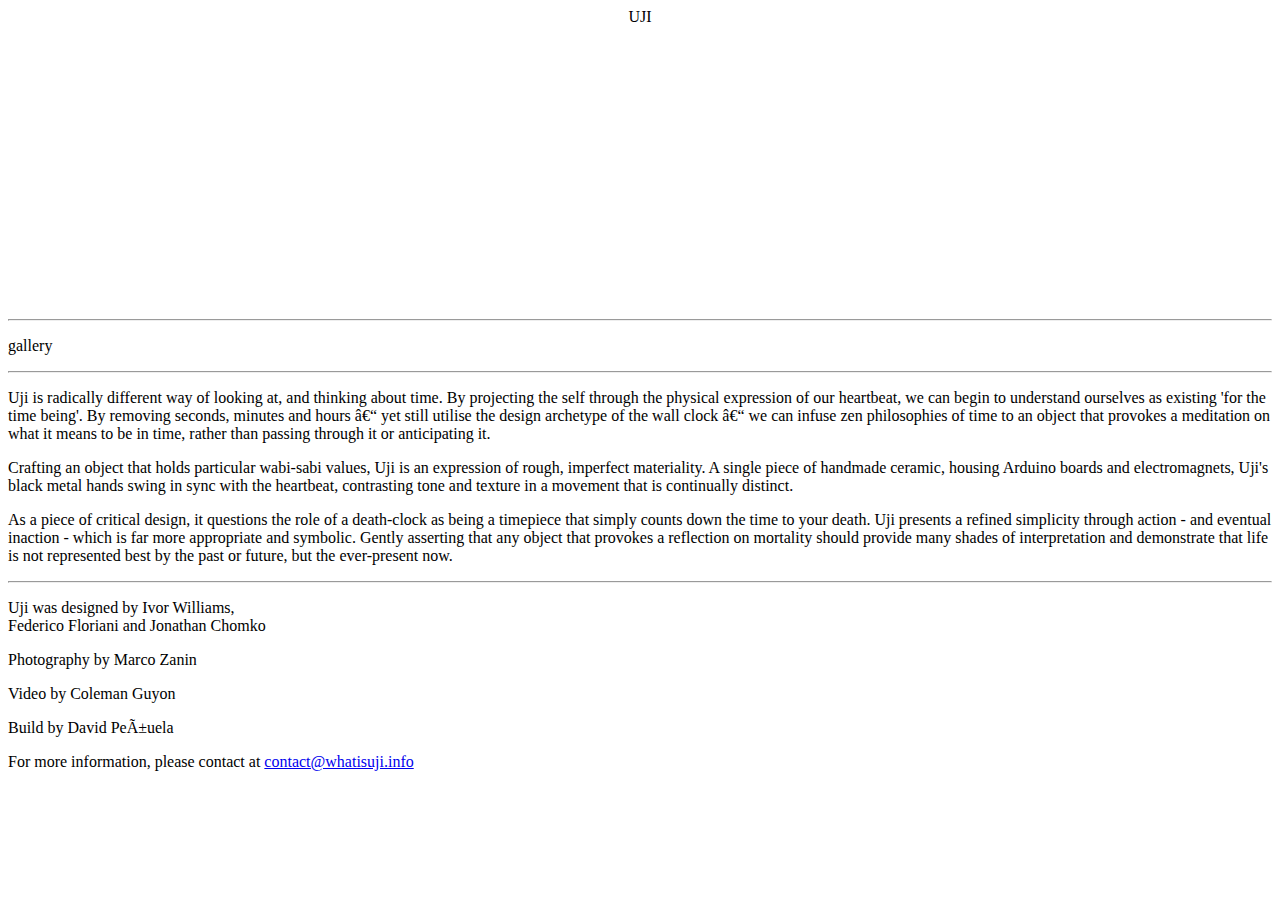
==== whatisuji.info/index.html @ dbb5fe21 "first commit" ====
<!DOCTYPE html>
<html lang="en">
<head>
	<meta charset="en">
	<meta name="viewport" content="width=device-width, initial-scale=1">
	<title>What is uji?</title>
	<link rel="profile" href="http://gmpg.org/xfn/11">

	<meta name="description" content="Uji is a meditative, critical design object. It displays the time-being through the motion of human impermanence - the heartbeat - presenting an alternative proposition to the notion of a 'death-clock' and providing a subtle materialisation of zen philosophy.">
	<meta name="author" content="David Penuela & Ivor Williams">
	<link rel="shortcut icon" href="/asets/img/favicon.ico">

    <!-- Bootstrap core CSS -->
    <link href="/assets/css/bootstrap.min.css" rel="stylesheet">

    <!-- HTML5 shim and Respond.js IE8 support of HTML5 elements and media queries -->
    <!--[if lt IE 9]>
      <script src="https://oss.maxcdn.com/libs/html5shiv/3.7.0/html5shiv.js"></script>
      <script src="https://oss.maxcdn.com/libs/respond.js/1.4.2/respond.min.js"></script>
    <![endif]-->

    <!-- Custom styles for this template -->
    <link href="/assets/css/styles.css" rel="stylesheet">

    <script src="https://ajax.googleapis.com/ajax/libs/jquery/1.11.0/jquery.min.js"></script>
    <script src="/assets/js/bootstrap.min.js"></script>
    <script src="/assets/js/holder.js"></script>
    <script src="/assets/js/jquery.fitvids.js"></script>
    <script src="/assets/js/script.js"></script>
</head>

<body data-spy="scroll" data-target="#spyme" >
	<div class="site home_container">
		<header id="masthead" class="site-header" id="load0" role="banner">
	        <nav class="navbar navbar-UJI navbar-fixed-top" id="spyme" role="navigation">
	        	<div class="row">
		        	<div class="col-xs-12" style="text-align:center;">UJI</div>
	        	</div>
	        </nav>
		</header><!-- #masthead -->
		<div class="content">
			<div class="container-fluid section" id="load1">
				<div class="row homeVimeo" id="video">
					<div class="col-xs-12 video">
						 <iframe src="//player.vimeo.com/video/85209027?title=0&amp;byline=0&amp;portrait=0" width="500" height="281" frameborder="0" webkitallowfullscreen mozallowfullscreen allowfullscreen></iframe>
					</div>
				</div>
			</div><!-- video-->
			<hr class="divider">
			<div class="container-fluid section" id="load2">
				<div class="row" id="gallery">
					<div class="col-xs-12">
						<p>gallery</p>
					</div>
				</div>
			</div><!-- images -->
			<hr class="divider">
			<div class="container-fluid section" id="load3">
				<div class="row innerSection" id="about">
					<div class="col-xs-12">
						<p>Uji is radically different way of looking at, and thinking about time. By projecting the self through the physical expression of our heartbeat, we can begin to understand ourselves as existing 'for the time being'. By removing seconds, minutes and hours – yet still utilise the design archetype of the wall clock – we can infuse zen philosophies of time to an object that provokes a meditation on what it means to be in time, rather than passing through it or anticipating it. </p>
						<p>Crafting an object that holds particular wabi-sabi values, Uji is an expression of rough, imperfect materiality. A single piece of handmade ceramic, housing Arduino boards and electromagnets, Uji's black metal hands swing in sync with the heartbeat, contrasting tone and texture in a movement that is continually distinct.</p>
						<p>As a piece of critical design, it questions the role of a death-clock as being a timepiece that simply counts down the time to your death. Uji presents a refined simplicity through action  - and eventual inaction - which is far more appropriate and symbolic. Gently asserting that any object that provokes a reflection on mortality should provide many shades of interpretation and demonstrate that life is not represented best by the past or future, but the ever-present now.</p>
						
					</div>
				</div>
			</div><!-- about -->
			<hr class="divider">
			<div class="container-fluid section" id="load4">
				<div class="row innerSection" id="credits">
					<div class="col-xs-12">					
						<p>Uji was designed by Ivor Williams, <br>Federico Floriani and Jonathan Chomko</p>
						<p>Photography by Marco Zanin</p>
						<p>Video by Coleman Guyon</p>
						<p>Build by David Peñuela</p>
						<p>For more information, please contact at <a href="mailto:contact@whatisuji.info">contact@whatisuji.info</a></p>
					</div>
				</div>
			</div><!-- contact -->
		</div><!-- content so i can scrollspy-->
	</div><!-- #home-container -->
</body>
</html>
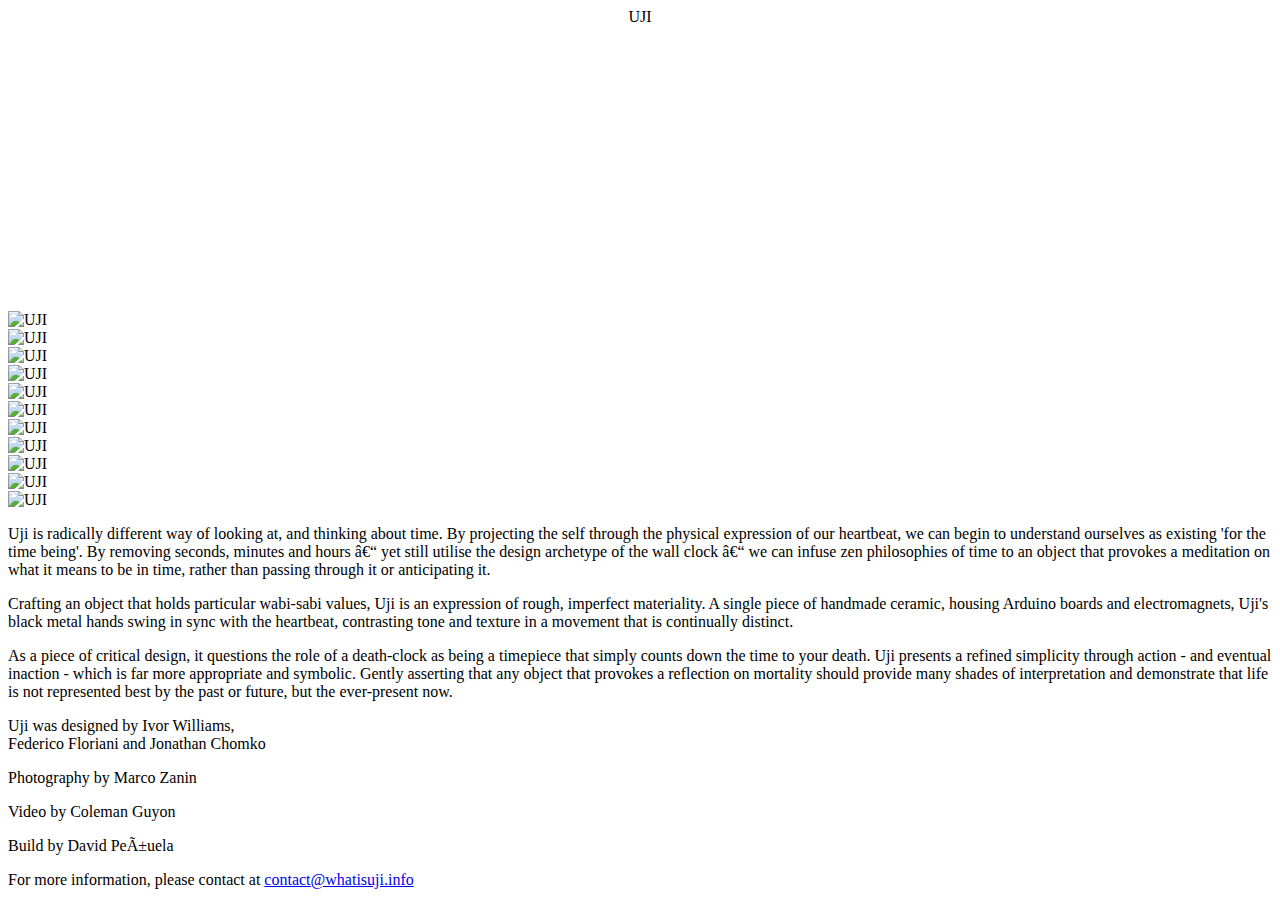
==== commit de1e3171: "added images and carousel" ====
--- a/whatisuji.info/index.html
+++ b/whatisuji.info/index.html
@@ -43,19 +43,58 @@
 			<div class="container-fluid section" id="load1">
 				<div class="row homeVimeo" id="video">
 					<div class="col-xs-12 video">
-						 <iframe src="//player.vimeo.com/video/85209027?title=0&amp;byline=0&amp;portrait=0" width="500" height="281" frameborder="0" webkitallowfullscreen mozallowfullscreen allowfullscreen></iframe>
+						 <iframe src="//player.vimeo.com/video/30856134?title=0&amp;byline=0&amp;portrait=0" width="500" height="281" frameborder="0" webkitallowfullscreen mozallowfullscreen allowfullscreen></iframe>
 					</div>
 				</div>
 			</div><!-- video-->
-			<hr class="divider">
 			<div class="container-fluid section" id="load2">
 				<div class="row" id="gallery">
-					<div class="col-xs-12">
-						<p>gallery</p>
+					<div class="col-xs-12 nopadding">
+						<div id="carousel-uji" class="carousel slide" data-ride="carousel">
+							<!-- Wrapper for slides -->
+							<div class="carousel-inner">
+								<div class="item active">
+									<img class="img-responsive" src="/assets/imgs/gallery/caryon-045.jpg" alt="UJI">
+								</div>
+								<div class="item">
+									<img class="img-responsive" src="/assets/imgs/gallery/caryon-048.jpg" alt="UJI">
+								</div>
+								<div class="item">
+									<img class="img-responsive" src="/assets/imgs/gallery/caryon-050.jpg" alt="UJI">
+								</div>
+								<div class="item">
+									<img class="img-responsive" src="/assets/imgs/gallery/caryon-052.jpg" alt="UJI">
+								</div>
+								<div class="item">
+									<img class="img-responsive" src="/assets/imgs/gallery/caryon-053.jpg" alt="UJI">
+								</div>
+								<div class="item">
+									<img class="img-responsive" src="/assets/imgs/gallery/uji-01.jpg" alt="UJI">
+								</div>
+								<div class="item">
+									<img class="img-responsive" src="/assets/imgs/gallery/uji-02.jpg" alt="UJI">
+								</div>
+								<div class="item">
+									<img class="img-responsive" src="/assets/imgs/gallery/uji-03.jpg" alt="UJI">
+								</div>
+								<div class="item">
+									<img class="img-responsive" src="/assets/imgs/gallery/WHITE_CLOCK_5.jpg" alt="UJI">
+								</div>
+								<div class="item">
+									<img class="img-responsive" src="/assets/imgs/gallery/WHITE_CLOCK_6.jpg" alt="UJI">
+								</div>
+								<div class="item">
+									<img class="img-responsive" src="/assets/imgs/gallery/WHITE_CLOCK_8.jpg" alt="UJI">
+								</div>
+							</div>
+							
+							<!-- Controls -->
+							<a class="left carousel-control" href="#carousel-example-generic" data-slide="prev"></a>
+							<a class="right carousel-control" href="#carousel-example-generic" data-slide="next"></a>
+							</div>
 					</div>
-				</div>
-			</div><!-- images -->
-			<hr class="divider">
+				</div><!-- container -->
+			</div><!-- container -->
 			<div class="container-fluid section" id="load3">
 				<div class="row innerSection" id="about">
 					<div class="col-xs-12">
@@ -66,7 +105,6 @@
 					</div>
 				</div>
 			</div><!-- about -->
-			<hr class="divider">
 			<div class="container-fluid section" id="load4">
 				<div class="row innerSection" id="credits">
 					<div class="col-xs-12">					
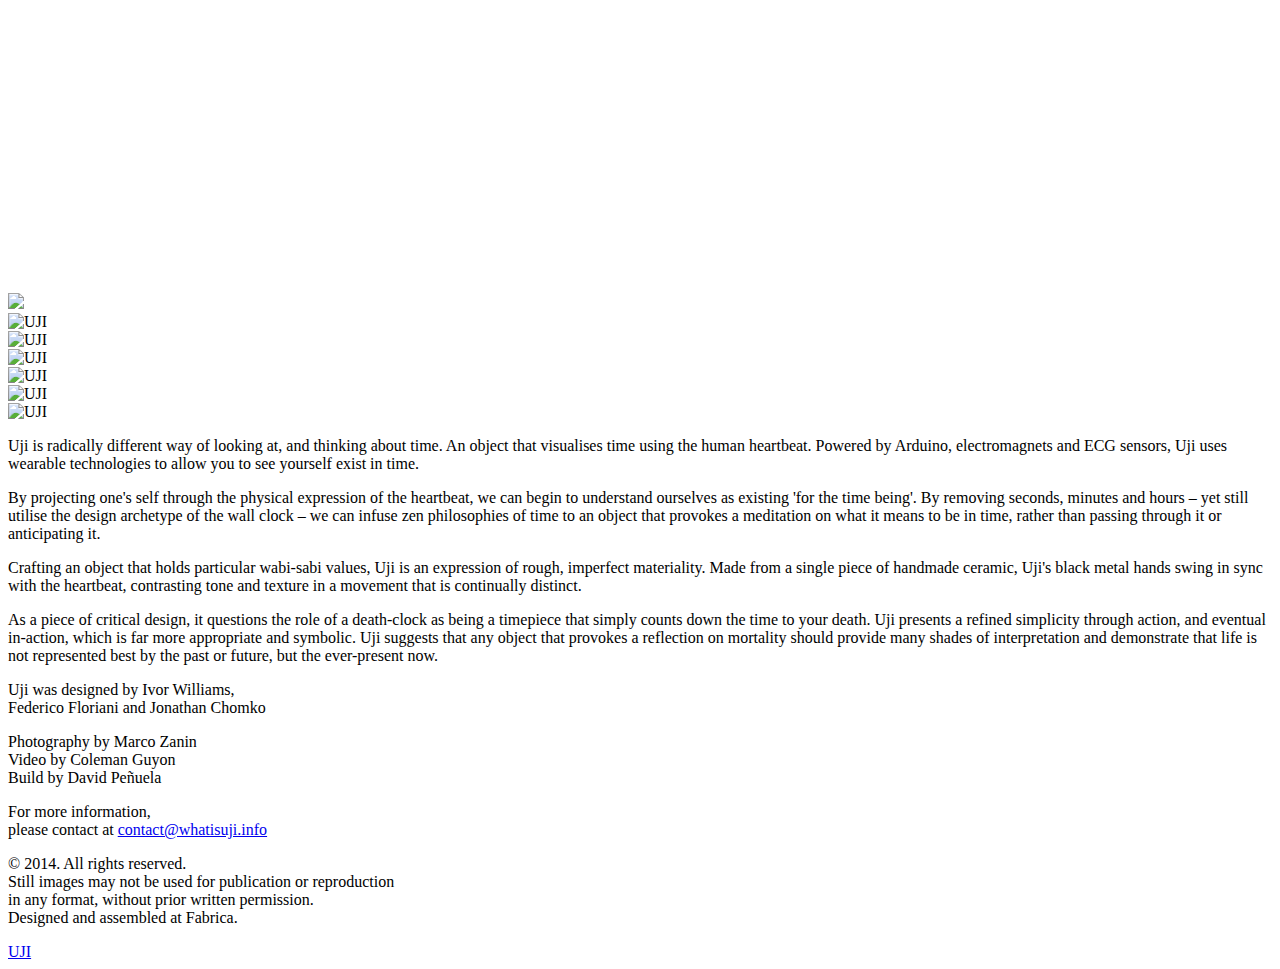
==== commit 61907ff8: "!!! FIRST VERSION!" ====
--- a/whatisuji.info/index.html
+++ b/whatisuji.info/index.html
@@ -1,9 +1,7 @@
-
-<!DOCTYPE html>
-<html lang="en">
+<!doctype html>
+<html>
 <head>
-	<meta charset="en">
-	<meta name="viewport" content="width=device-width, initial-scale=1">
+	<meta charset="utf-8">
 	<title>What is uji?</title>
 	<link rel="profile" href="http://gmpg.org/xfn/11">
 
@@ -11,112 +9,104 @@
 	<meta name="author" content="David Penuela & Ivor Williams">
 	<link rel="shortcut icon" href="/asets/img/favicon.ico">
 
-    <!-- Bootstrap core CSS -->
     <link href="/assets/css/bootstrap.min.css" rel="stylesheet">
-
-    <!-- HTML5 shim and Respond.js IE8 support of HTML5 elements and media queries -->
-    <!--[if lt IE 9]>
-      <script src="https://oss.maxcdn.com/libs/html5shiv/3.7.0/html5shiv.js"></script>
-      <script src="https://oss.maxcdn.com/libs/respond.js/1.4.2/respond.min.js"></script>
-    <![endif]-->
-
-    <!-- Custom styles for this template -->
+    <link href="/assets/css/onepage-scroll.css" rel="stylesheet">
     <link href="/assets/css/styles.css" rel="stylesheet">
 
-    <script src="https://ajax.googleapis.com/ajax/libs/jquery/1.11.0/jquery.min.js"></script>
+    <script src="http://code.jquery.com/jquery-1.9.1.js"></script>
     <script src="/assets/js/bootstrap.min.js"></script>
-    <script src="/assets/js/holder.js"></script>
+    <script src="/assets/js/jquery.onepage-scroll.js"></script>
     <script src="/assets/js/jquery.fitvids.js"></script>
+	<script src="http://a.vimeocdn.com/js_opt/froogaloop2.min.js?bfeb60ee"></script>
     <script src="/assets/js/script.js"></script>
+
+  <meta name="viewport" content="initial-scale=1, width=device-width, maximum-scale=1, minimum-scale=1, user-scalable=no">
+
 </head>
-
-<body data-spy="scroll" data-target="#spyme" >
-	<div class="site home_container">
-		<header id="masthead" class="site-header" id="load0" role="banner">
-	        <nav class="navbar navbar-UJI navbar-fixed-top" id="spyme" role="navigation">
-	        	<div class="row">
-		        	<div class="col-xs-12" style="text-align:center;">UJI</div>
-	        	</div>
-	        </nav>
-		</header><!-- #masthead -->
-		<div class="content">
-			<div class="container-fluid section" id="load1">
-				<div class="row homeVimeo" id="video">
-					<div class="col-xs-12 video">
-						 <iframe src="//player.vimeo.com/video/30856134?title=0&amp;byline=0&amp;portrait=0" width="500" height="281" frameborder="0" webkitallowfullscreen mozallowfullscreen allowfullscreen></iframe>
+<body>
+	<div class="wrapper">
+		<div class="main">		
+			<section class="container-fluid page1" id="load1">
+				<div class="page_container row homeVimeo" id="video">
+					 <iframe id="player_1" src="//player.vimeo.com/video/89612086?title=0&amp;byline=0&amp;portrait=0;player_id=player_1" width="500" height="281" frameborder="0" webkitallowfullscreen mozallowfullscreen allowfullscreen></iframe>
+					 <div class="playbutton"><img src="/assets/imgs/playbutton.png" /></div>
+				</div>
+			</section>			
+			<section class="container-fluid page2" id="load2">
+				<div class=" page_container">
+					<div class="row" id="gallery">
+						<div class="col-xs-12 nopadding">
+							<div id="carousel-uji" class="carousel slide" data-ride="carousel">
+								<!-- Wrapper for slides -->
+								<div class="carousel-inner">
+									<div class="item active">
+										<img class="img-responsive" src="/assets/imgs/gallery/uji01.jpg" alt="UJI">
+									</div>
+									<div class="item">
+										<img class="img-responsive" src="/assets/imgs/gallery/uji02.jpg" alt="UJI">
+									</div>
+									<div class="item">
+										<img class="img-responsive" src="/assets/imgs/gallery/uji03.jpg" alt="UJI">
+									</div>
+									<div class="item">
+										<img class="img-responsive" src="/assets/imgs/gallery/uji04.jpg" alt="UJI">
+									</div>
+									<div class="item">
+										<img class="img-responsive" src="/assets/imgs/gallery/uji05.jpg" alt="UJI">
+									</div>
+									<div class="item">
+										<img class="img-responsive" src="/assets/imgs/gallery/uji06.jpg" alt="UJI">
+									</div>
+								</div>
+								
+								<!-- Controls -->
+								<a class="left carousel-control" href="#carousel-uji" data-slide="prev"></a>
+								<a class="right carousel-control" href="#carousel-uji" data-slide="next"></a>
+							</div>
+						</div>
+					</div><!-- row -->
+				</div><!-- gallery -->
+			</section><!-- container -->
+			
+			<section class="container page3" id="load3">
+				<div class="row page_container">
+					<div class="col-xs-12 description">
+						<p>Uji is radically different way of looking at, and thinking about time. An object that visualises time using the human heartbeat. Powered by Arduino, electromagnets and ECG sensors, Uji uses wearable technologies to allow you to see yourself exist in time.</p>
+					<p>By projecting one's self through the physical expression of the heartbeat, we can begin to understand ourselves as existing 'for the time being'. By removing seconds, minutes and hours – yet still utilise the design archetype of the wall clock – we can infuse zen philosophies of time to an object that provokes a meditation on what it means to be in time, rather than passing through it or anticipating it.</p>
+					<p>Crafting an object that holds particular wabi-sabi values, Uji is an expression of rough, imperfect materiality. Made from a single piece of handmade ceramic, Uji's black metal hands swing in sync with the heartbeat, contrasting tone and texture in a movement that is continually distinct.</p>
+					<p>As a piece of critical design, it questions the role of a death-clock as being a timepiece that simply counts down the time to your death. Uji presents a refined simplicity through action, and eventual in-action, which is far more appropriate and symbolic. Uji suggests that any object that provokes a reflection on mortality should provide many shades of interpretation and demonstrate that life is not represented best by the past or future, but the ever-present now.</p>
+					
 					</div>
 				</div>
-			</div><!-- video-->
-			<div class="container-fluid section" id="load2">
-				<div class="row" id="gallery">
-					<div class="col-xs-12 nopadding">
-						<div id="carousel-uji" class="carousel slide" data-ride="carousel">
-							<!-- Wrapper for slides -->
-							<div class="carousel-inner">
-								<div class="item active">
-									<img class="img-responsive" src="/assets/imgs/gallery/caryon-045.jpg" alt="UJI">
-								</div>
-								<div class="item">
-									<img class="img-responsive" src="/assets/imgs/gallery/caryon-048.jpg" alt="UJI">
-								</div>
-								<div class="item">
-									<img class="img-responsive" src="/assets/imgs/gallery/caryon-050.jpg" alt="UJI">
-								</div>
-								<div class="item">
-									<img class="img-responsive" src="/assets/imgs/gallery/caryon-052.jpg" alt="UJI">
-								</div>
-								<div class="item">
-									<img class="img-responsive" src="/assets/imgs/gallery/caryon-053.jpg" alt="UJI">
-								</div>
-								<div class="item">
-									<img class="img-responsive" src="/assets/imgs/gallery/uji-01.jpg" alt="UJI">
-								</div>
-								<div class="item">
-									<img class="img-responsive" src="/assets/imgs/gallery/uji-02.jpg" alt="UJI">
-								</div>
-								<div class="item">
-									<img class="img-responsive" src="/assets/imgs/gallery/uji-03.jpg" alt="UJI">
-								</div>
-								<div class="item">
-									<img class="img-responsive" src="/assets/imgs/gallery/WHITE_CLOCK_5.jpg" alt="UJI">
-								</div>
-								<div class="item">
-									<img class="img-responsive" src="/assets/imgs/gallery/WHITE_CLOCK_6.jpg" alt="UJI">
-								</div>
-								<div class="item">
-									<img class="img-responsive" src="/assets/imgs/gallery/WHITE_CLOCK_8.jpg" alt="UJI">
-								</div>
-							</div>
-							
-							<!-- Controls -->
-							<a class="left carousel-control" href="#carousel-example-generic" data-slide="prev"></a>
-							<a class="right carousel-control" href="#carousel-example-generic" data-slide="next"></a>
-							</div>
+			</section>
+			
+			<section class="container page4" id="load4">
+				<div class="page_container">
+					<div class="row">
+						<div class="col-xs-12">					
+							<p>Uji was designed by Ivor Williams, <br>Federico Floriani and Jonathan Chomko</p>
+							<p>Photography by Marco Zanin<br>
+							Video by Coleman Guyon<br>
+							Build by David Peñuela<br>
+							<p>For more information,<br>please contact at <a href="mailto:contact@whatisuji.info">contact@whatisuji.info</a></p>
+						</div>
 					</div>
-				</div><!-- container -->
-			</div><!-- container -->
-			<div class="container-fluid section" id="load3">
-				<div class="row innerSection" id="about">
-					<div class="col-xs-12">
-						<p>Uji is radically different way of looking at, and thinking about time. By projecting the self through the physical expression of our heartbeat, we can begin to understand ourselves as existing 'for the time being'. By removing seconds, minutes and hours – yet still utilise the design archetype of the wall clock – we can infuse zen philosophies of time to an object that provokes a meditation on what it means to be in time, rather than passing through it or anticipating it. </p>
-						<p>Crafting an object that holds particular wabi-sabi values, Uji is an expression of rough, imperfect materiality. A single piece of handmade ceramic, housing Arduino boards and electromagnets, Uji's black metal hands swing in sync with the heartbeat, contrasting tone and texture in a movement that is continually distinct.</p>
-						<p>As a piece of critical design, it questions the role of a death-clock as being a timepiece that simply counts down the time to your death. Uji presents a refined simplicity through action  - and eventual inaction - which is far more appropriate and symbolic. Gently asserting that any object that provokes a reflection on mortality should provide many shades of interpretation and demonstrate that life is not represented best by the past or future, but the ever-present now.</p>
-						
+					<div class="row second">
+						<div class="col-xs-12">					
+							<p>© 2014. All rights reserved.<br>
+								Still images may not be used for publication or reproduction<br>
+								in any format, without prior written permission.<br>
+								Designed and assembled at Fabrica.</p>
+						</div>
 					</div>
 				</div>
-			</div><!-- about -->
-			<div class="container-fluid section" id="load4">
-				<div class="row innerSection" id="credits">
-					<div class="col-xs-12">					
-						<p>Uji was designed by Ivor Williams, <br>Federico Floriani and Jonathan Chomko</p>
-						<p>Photography by Marco Zanin</p>
-						<p>Video by Coleman Guyon</p>
-						<p>Build by David Peñuela</p>
-						<p>For more information, please contact at <a href="mailto:contact@whatisuji.info">contact@whatisuji.info</a></p>
-					</div>
-				</div>
-			</div><!-- contact -->
-		</div><!-- content so i can scrollspy-->
-	</div><!-- #home-container -->
+			</section>
+		</div>
+	<a class="back" id="load0" href="#">UJI</a>
+	      <script>
+	      	var player;
+            $(document).ready(function(){});
+        </script>
+	</div>
 </body>
-</html>
+</html>